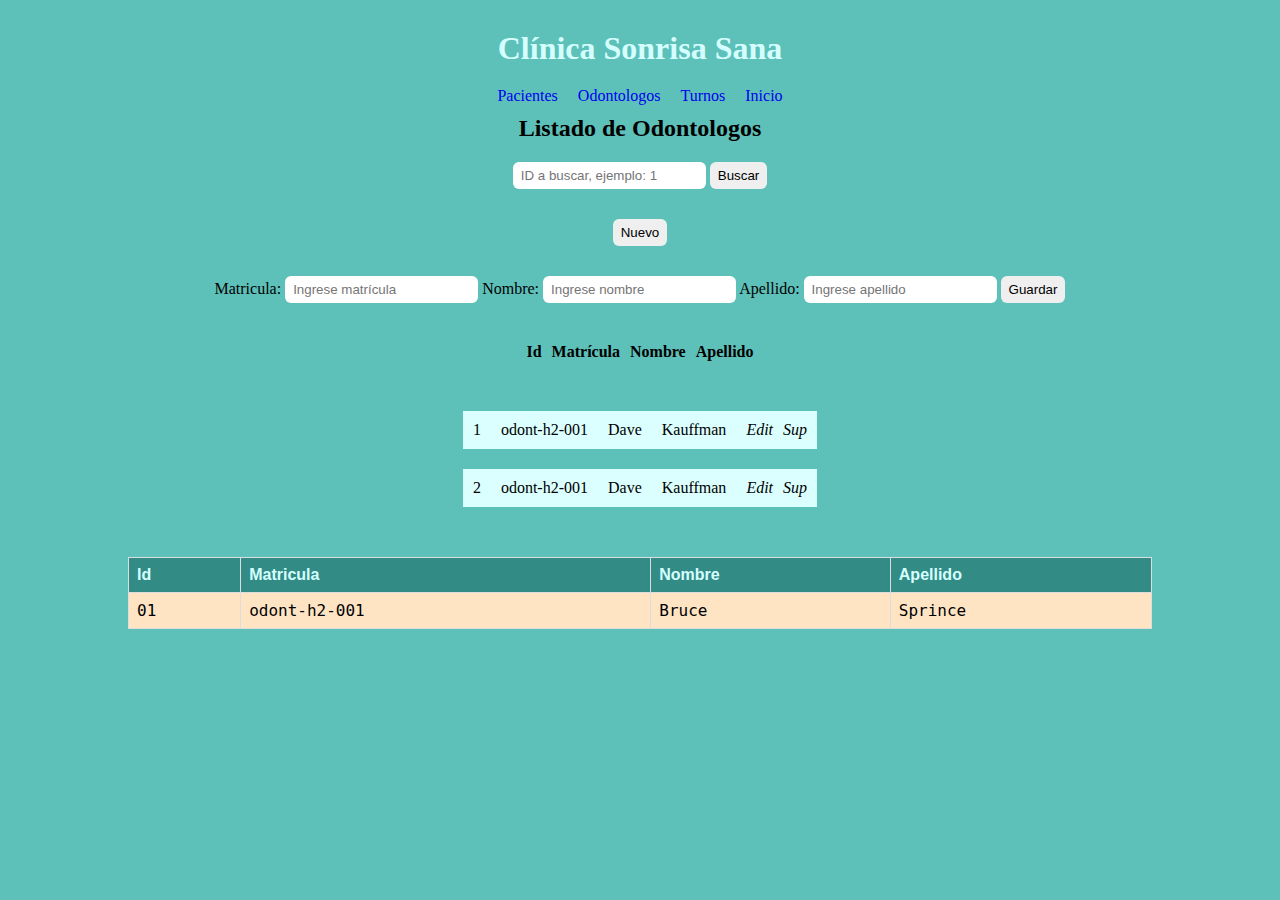
==== odontologos_jpa/src/main/resources/static/odontologos.html @ faad1121 "htmls y js pacientes conectado a la api clinica" ====
<!DOCTYPE html>
<html lang="en">
  <head>
    <meta charset="UTF-8" />
    <meta content="width=device-width, initial-scale=1.0" name="viewport" />
    <link href="./css/odontologos.css" rel="stylesheet" />
    <title>Odontólogos</title>
  </head>
  <body>
    <header class="header">
      <h1>Clínica Sonrisa Sana</h1>
      <nav class="main-modules">
        <ul>
          <li><a href="./pacientes.html">Pacientes</a></li>
          <li><a href="./odontologos.html">Odontologos</a></li>
          <li><a href="./turnos.html">Turnos</a></li>
          <li><a href="./index.html">Inicio</a></li>
        </ul>
      </nav>
    </header>
    <main>
      <h2>Listado de Odontologos</h2>
      <section class="listado">
        <form action="" id="form-busqueda">
          <input
            id="busqueda"
            placeholder="ID a buscar, ejemplo: 1"
            type="text"
          />
          <input type="submit" value="Buscar" />
        </form>
        <div class="nuevo">
          <input type="button" value="Nuevo" />
        </div>
        <form action="" id="form-odontologo">
          <label
            >Matricula:
            <input
              type="text"
              name="matricula"
              placeholder="Ingrese matrícula"
              required
            />
          </label>
          <label
            >Nombre:
            <input
              type="text"
              name="nombre"
              placeholder="Ingrese nombre"
              required
            />
          </label>
          <label
            >Apellido:
            <input
              type="text"
              name="apellido"
              placeholder="Ingrese apellido"
              required
          /></label>
          <input type="submit" value="Guardar" id="guardar" />
        </form>

        <div class="cabeceras">
          <div>Id</div>
          <div>Matrícula</div>
          <div>Nombre</div>
          <div>Apellido</div>
        </div>
        <ul class="odontologos">
          <li class="odontologo">
            <div class="datos">
              <div class="id">1</div>
              <div class="matricula">odont-h2-001</div>
              <div class="nombre">Dave</div>
              <div class="apellido">Kauffman</div>
              <div class="controls">
                <i>Edit</i>
                <i>Sup</i>
              </div>
            </div>
          </li>
          <li class="odontologo">
            <div class="datos">
              <div class="id">2</div>
              <div class="matricula">odont-h2-001</div>
              <div class="nombre">Dave</div>
              <div class="apellido">Kauffman</div>
              <div class="controls">
                <i>Edit</i>
                <i>Sup</i>
              </div>
            </div>
          </li>
        </ul>
      </section>
      <table class="tabla-datos" id="tabla-datos">
        <thead>
          <tr>
            <th>Id</th>
            <th>Matricula</th>
            <th>Nombre</th>
            <th>Apellido</th>
          </tr>
        </thead>
        <tbody id="odontologoTableBody">
          <tr>
            <td>01</td>
            <td>odont-h2-001</td>
            <td>Bruce</td>
            <td>Sprince</td>
          </tr>
        </tbody>
      </table>
    </main>
    <script src="./js/script.js"></script>
  </body>
</html>
---- odontologos_jpa/src/main/resources/static/css/odontologos.css ----
@import url("./mainStyles.css");
main {
  margin: 1rem auto;
}
.cabeceras {
  column-gap: 1rem;
  display: flex;
  font-weight: bold;
  padding: 1rem;
}
.listado {
  .odontologo {
    display: flex;
  }
  .controls {
    display: flex;
    column-gap: 1rem;
  }
  .datos {
    background-color: var(--third-bg);
    display: flex;
    column-gap: 2rem;
    margin: 1rem 0.6rem;
    padding: 1rem;
  }
  input {
    border-radius: 0.6rem;
    padding: 0.6rem 0.8rem;
  }
  display: flex;
  flex-direction: column;
  list-style-type: none;
}
.busqueda {
  display: flex;
  justify-content: stretch;
  flex-wrap: wrap;
}
.busqueda input {
  padding: 0.6rem 0.8rem;
}
.tareas {
  h3 {
    margin: 0rem auto 2rem auto;
    text-align: center;
  }
}
.form-odontologo {
  background-color: var(--bg-form1);
  border-radius: 1rem;
  color: var(--texto1);
  display: flex;
  flex-direction: column;
  row-gap: 1rem;
  align-content: center;
  align-items: flex-end;
  flex-wrap: wrap;
  justify-content: center;
  padding: 2rem;
  margin: 2rem 0;
  #guardar {
    align-self: center;
  }
}
.tabla-datos,
#odontologosTable {
  border-collapse: collapse;
  color: black;
  background-color: bisque;
  font-family: "Segoe UI", Tahoma, Geneva, Verdana, sans-serif;
  margin: 20px auto;
  padding: 0.6rem 0.8rem;
  td {
    font-family: monospace;
    text-align: center;
  }
  thead {
    background-color: var(--bg-form1);
  }
  th,
  td {
    border: 1px solid #ddd;
    padding: 8px;
    text-align: left;
  }
  th {
    background-color: var(--bg-form1);
    color: var(--texto1);
  }
  width: 100%;
}

/* #odontologosTable {
  display: none;
} */
.oculto {
  display: none;
}
.visible {
  display: block;
}
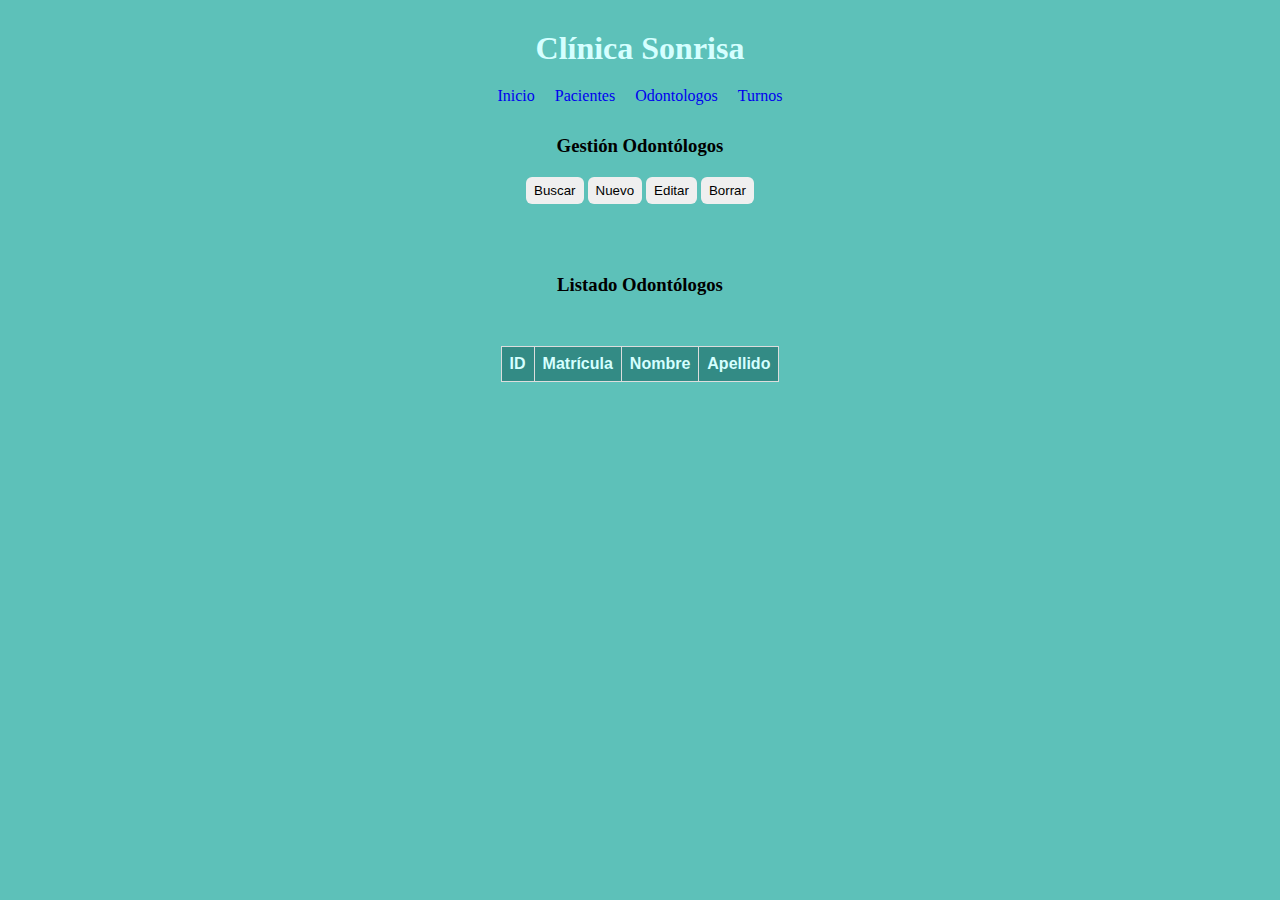
==== commit 8a14a579: "htmls y js pacientes conectado a la api clinica" ====
--- a/odontologos_jpa/src/main/resources/static/odontologos.html
+++ b/odontologos_jpa/src/main/resources/static/odontologos.html
@@ -8,112 +8,68 @@
   </head>
   <body>
     <header class="header">
-      <h1>Clínica Sonrisa Sana</h1>
+      <h1>Clínica Sonrisa</h1>
       <nav class="main-modules">
         <ul>
+          <li><a href="./index.html">Inicio</a></li>
           <li><a href="./pacientes.html">Pacientes</a></li>
           <li><a href="./odontologos.html">Odontologos</a></li>
           <li><a href="./turnos.html">Turnos</a></li>
-          <li><a href="./index.html">Inicio</a></li>
         </ul>
       </nav>
     </header>
     <main>
-      <h2>Listado de Odontologos</h2>
       <section class="listado">
-        <form action="" id="form-busqueda">
-          <input
-            id="busqueda"
-            placeholder="ID a buscar, ejemplo: 1"
-            type="text"
-          />
+        <div class="tareas">
+          <div><h3>Gestión Odontólogos</h3></div>
+          <div class="controles">
+            <input type="button" value="Buscar" name="btn-buscar" />
+            <input type="button" value="Nuevo" name="btn-nuevo" />
+            <input type="button" value="Editar" name="btn-editar" />
+            <input type="button" value="Borrar" name="btn-borrar" />
+          </div>
+        </div>
+        <form action="" class="busqueda oculto" id="form-busqueda">
+          <input id="busqueda" placeholder="ID a buscar, ejemplo: 1" type="text" />
           <input type="submit" value="Buscar" />
         </form>
-        <div class="nuevo">
-          <input type="button" value="Nuevo" />
-        </div>
-        <form action="" id="form-odontologo">
+
+        <form action="" class="form-odontologo oculto" id="form-odontologo">
           <label
             >Matricula:
-            <input
-              type="text"
-              name="matricula"
-              placeholder="Ingrese matrícula"
-              required
-            />
+            <input name="matricula" id="matricula" placeholder="Ingrese matrícula" required type="text" />
           </label>
           <label
             >Nombre:
-            <input
-              type="text"
-              name="nombre"
-              placeholder="Ingrese nombre"
-              required
-            />
+            <input name="nombre" id="nombre" placeholder="Ingrese nombre" required type="text" />
           </label>
           <label
-            >Apellido:
-            <input
-              type="text"
-              name="apellido"
-              placeholder="Ingrese apellido"
-              required
+            >Apellido: <input name="apellido" id="apellido" placeholder="Ingrese apellido" required type="text"
           /></label>
-          <input type="submit" value="Guardar" id="guardar" />
+          <input id="guardar" type="submit" value="Guardar" />
         </form>
-
-        <div class="cabeceras">
-          <div>Id</div>
-          <div>Matrícula</div>
-          <div>Nombre</div>
-          <div>Apellido</div>
+        <div class="resultado-peticion">
+          <p id="par-resultado"></p>
         </div>
-        <ul class="odontologos">
-          <li class="odontologo">
-            <div class="datos">
-              <div class="id">1</div>
-              <div class="matricula">odont-h2-001</div>
-              <div class="nombre">Dave</div>
-              <div class="apellido">Kauffman</div>
-              <div class="controls">
-                <i>Edit</i>
-                <i>Sup</i>
-              </div>
-            </div>
-          </li>
-          <li class="odontologo">
-            <div class="datos">
-              <div class="id">2</div>
-              <div class="matricula">odont-h2-001</div>
-              <div class="nombre">Dave</div>
-              <div class="apellido">Kauffman</div>
-              <div class="controls">
-                <i>Edit</i>
-                <i>Sup</i>
-              </div>
-            </div>
-          </li>
-        </ul>
       </section>
-      <table class="tabla-datos" id="tabla-datos">
-        <thead>
-          <tr>
-            <th>Id</th>
-            <th>Matricula</th>
-            <th>Nombre</th>
-            <th>Apellido</th>
-          </tr>
-        </thead>
-        <tbody id="odontologoTableBody">
-          <tr>
-            <td>01</td>
-            <td>odont-h2-001</td>
-            <td>Bruce</td>
-            <td>Sprince</td>
-          </tr>
-        </tbody>
-      </table>
+      <section class="resultados">
+        <h3>Listado Odontólogos</h3>
+        <table id="odontologosTable">
+          <thead>
+            <tr>
+              <th>ID</th>
+              <th>Matrícula</th>
+              <th>Nombre</th>
+              <th>Apellido</th>
+            </tr>
+          </thead>
+          <tbody>
+            <!-- Los datos se insertarán aquí -->
+          </tbody>
+        </table>
+      </section>
     </main>
-    <script src="./js/script.js"></script>
+    <!-- <script src="./js/script.js"></script> -->
+    <script src="./js/listaOdontologos.js"></script>
   </body>
 </html>
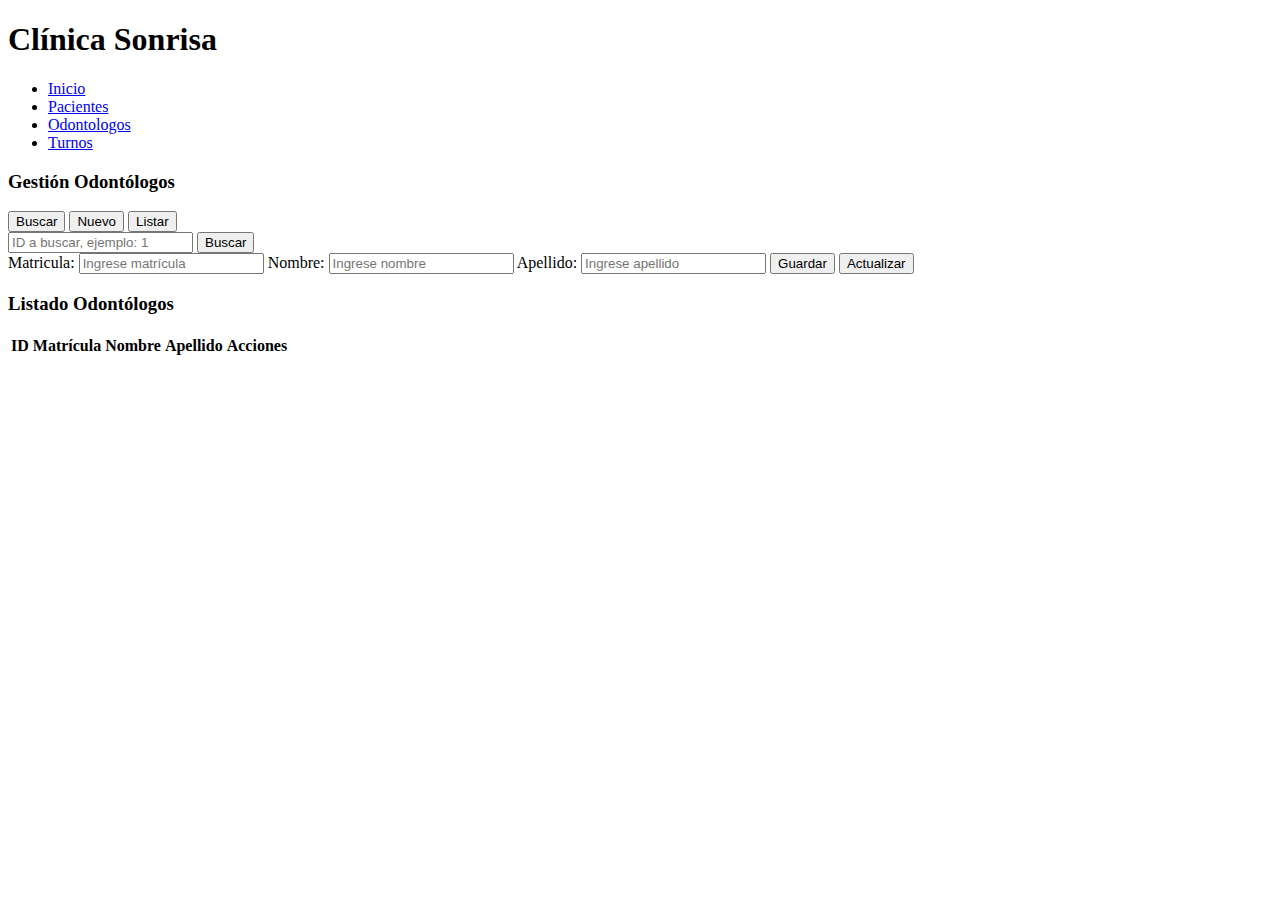
==== commit ca669445: "Clínica agregados archivos de Odontologos, metodos actualizar y buscar por Id listos" ====
--- a/odontologos_jpa/src/main/resources/static/odontologos.html
+++ b/odontologos_jpa/src/main/resources/static/odontologos.html
@@ -3,7 +3,7 @@
   <head>
     <meta charset="UTF-8" />
     <meta content="width=device-width, initial-scale=1.0" name="viewport" />
-    <link href="./css/odontologos.css" rel="stylesheet" />
+    <link href="../css/odontologos.css" rel="stylesheet" />
     <title>Odontólogos</title>
   </head>
   <body>
@@ -25,13 +25,12 @@
           <div class="controles">
             <input type="button" value="Buscar" name="btn-buscar" />
             <input type="button" value="Nuevo" name="btn-nuevo" />
-            <input type="button" value="Editar" name="btn-editar" />
-            <input type="button" value="Borrar" name="btn-borrar" />
+            <input type="button" value="Listar" name="btn-listar" />
           </div>
         </div>
         <form action="" class="busqueda oculto" id="form-busqueda">
-          <input id="busqueda" placeholder="ID a buscar, ejemplo: 1" type="text" />
-          <input type="submit" value="Buscar" />
+          <input id="busqueda" placeholder="ID a buscar, ejemplo: 1" type="number" />
+          <input type="submit" name="buscar" value="Buscar" />
         </form>
 
         <form action="" class="form-odontologo oculto" id="form-odontologo">
@@ -47,6 +46,7 @@
             >Apellido: <input name="apellido" id="apellido" placeholder="Ingrese apellido" required type="text"
           /></label>
           <input id="guardar" type="submit" value="Guardar" />
+          <input type="button" name="actualizar" class="actualizar oculto" id="actualizar" value="Actualizar" />
         </form>
         <div class="resultado-peticion">
           <p id="par-resultado"></p>
@@ -61,6 +61,7 @@
               <th>Matrícula</th>
               <th>Nombre</th>
               <th>Apellido</th>
+              <th>Acciones</th>
             </tr>
           </thead>
           <tbody>
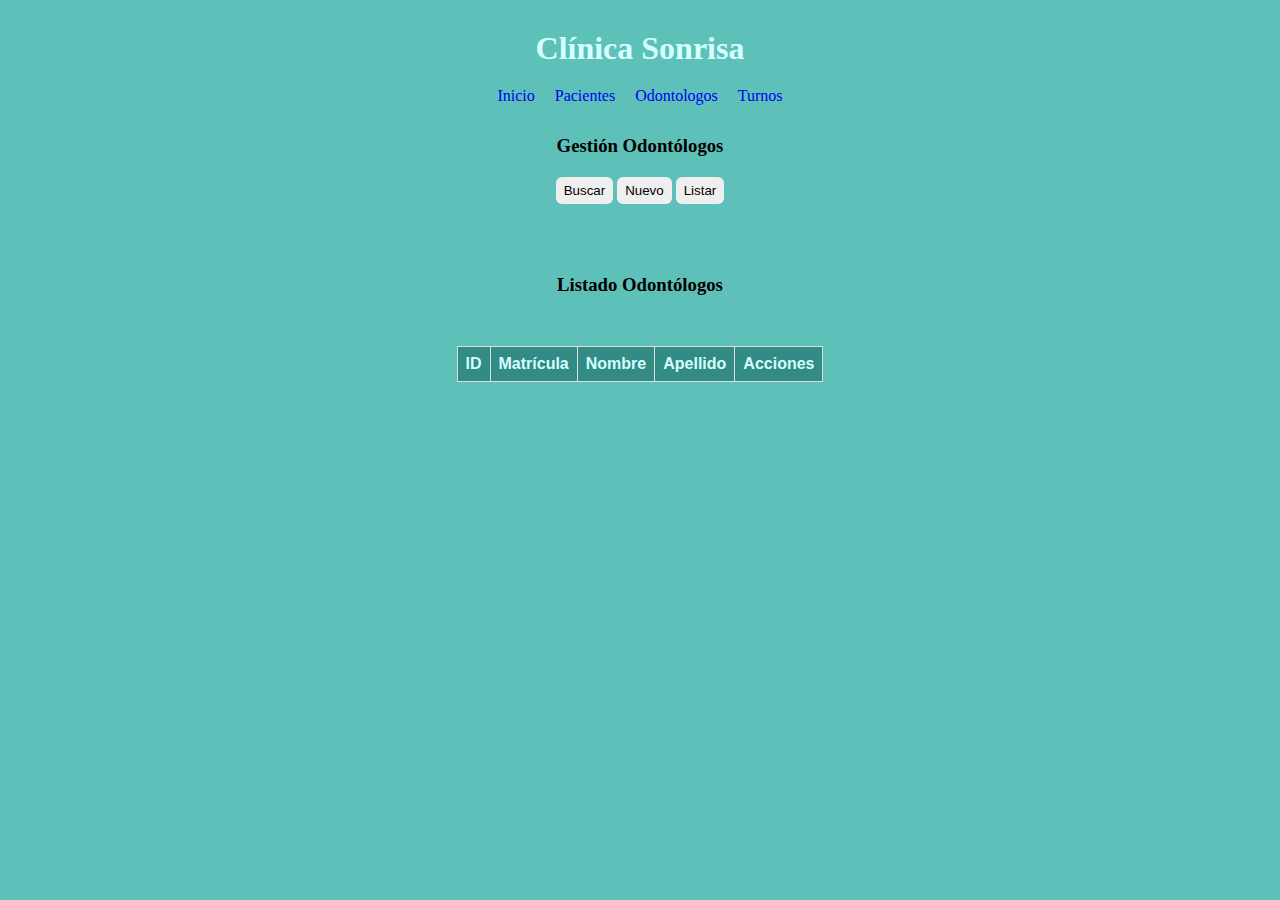
==== commit 5b8f1f35: "turno y pacientes front listo" ====
--- a/odontologos_jpa/src/main/resources/static/odontologos.html
+++ b/odontologos_jpa/src/main/resources/static/odontologos.html
@@ -3,7 +3,7 @@
   <head>
     <meta charset="UTF-8" />
     <meta content="width=device-width, initial-scale=1.0" name="viewport" />
-    <link href="../css/odontologos.css" rel="stylesheet" />
+    <link href="./css/odontologos.css" rel="stylesheet" />
     <title>Odontólogos</title>
   </head>
   <body>
--- a/odontologos_jpa/src/main/resources/static/css/odontologos.css
+++ b/odontologos_jpa/src/main/resources/static/css/odontologos.css
@@ -0,0 +1,103 @@
+@import url("./mainStyles.css");
+main {
+  margin: 1rem auto;
+}
+.cabeceras {
+  column-gap: 1rem;
+  display: flex;
+  font-weight: bold;
+  padding: 1rem;
+}
+.listado {
+  .odontologo {
+    display: flex;
+  }
+  .controls {
+    display: flex;
+    column-gap: 1rem;
+  }
+  .datos {
+    background-color: var(--third-bg);
+    display: flex;
+    column-gap: 2rem;
+    margin: 1rem 0.6rem;
+    padding: 1rem;
+  }
+  input {
+    border-radius: 0.6rem;
+    padding: 0.6rem 0.8rem;
+  }
+  display: flex;
+  flex-direction: column;
+  list-style-type: none;
+}
+.busqueda {
+  display: flex;
+  justify-content: stretch;
+  flex-wrap: wrap;
+}
+.busqueda input {
+  padding: 0.6rem 0.8rem;
+}
+.tareas {
+  h3 {
+    margin: 0rem auto 2rem auto;
+    text-align: center;
+  }
+}
+.form-odontologo {
+  background-color: var(--bg-form1);
+  border-radius: 1rem;
+  color: var(--texto1);
+  display: flex;
+  flex-direction: column;
+  row-gap: 1rem;
+  align-content: center;
+  align-items: flex-end;
+  flex-wrap: wrap;
+  justify-content: center;
+  padding: 2rem;
+  .actualizar {
+    align-self: center;
+  }
+  #guardar {
+    align-self: center;
+  }
+}
+.tabla-datos,
+#odontologosTable {
+  border-collapse: collapse;
+  color: black;
+  background-color: bisque;
+  font-family: "Segoe UI", Tahoma, Geneva, Verdana, sans-serif;
+  margin: 20px auto;
+  padding: 0.6rem 0.8rem;
+  td {
+    font-family: monospace;
+    text-align: center;
+  }
+  thead {
+    background-color: var(--bg-form1);
+  }
+  th,
+  td {
+    border: 1px solid #ddd;
+    padding: 8px;
+    text-align: left;
+  }
+  th {
+    background-color: var(--bg-form1);
+    color: var(--texto1);
+  }
+  width: 100%;
+}
+
+/* #odontologosTable {
+  display: none;
+} */
+.oculto {
+  display: none;
+}
+.visible {
+  display: block;
+}
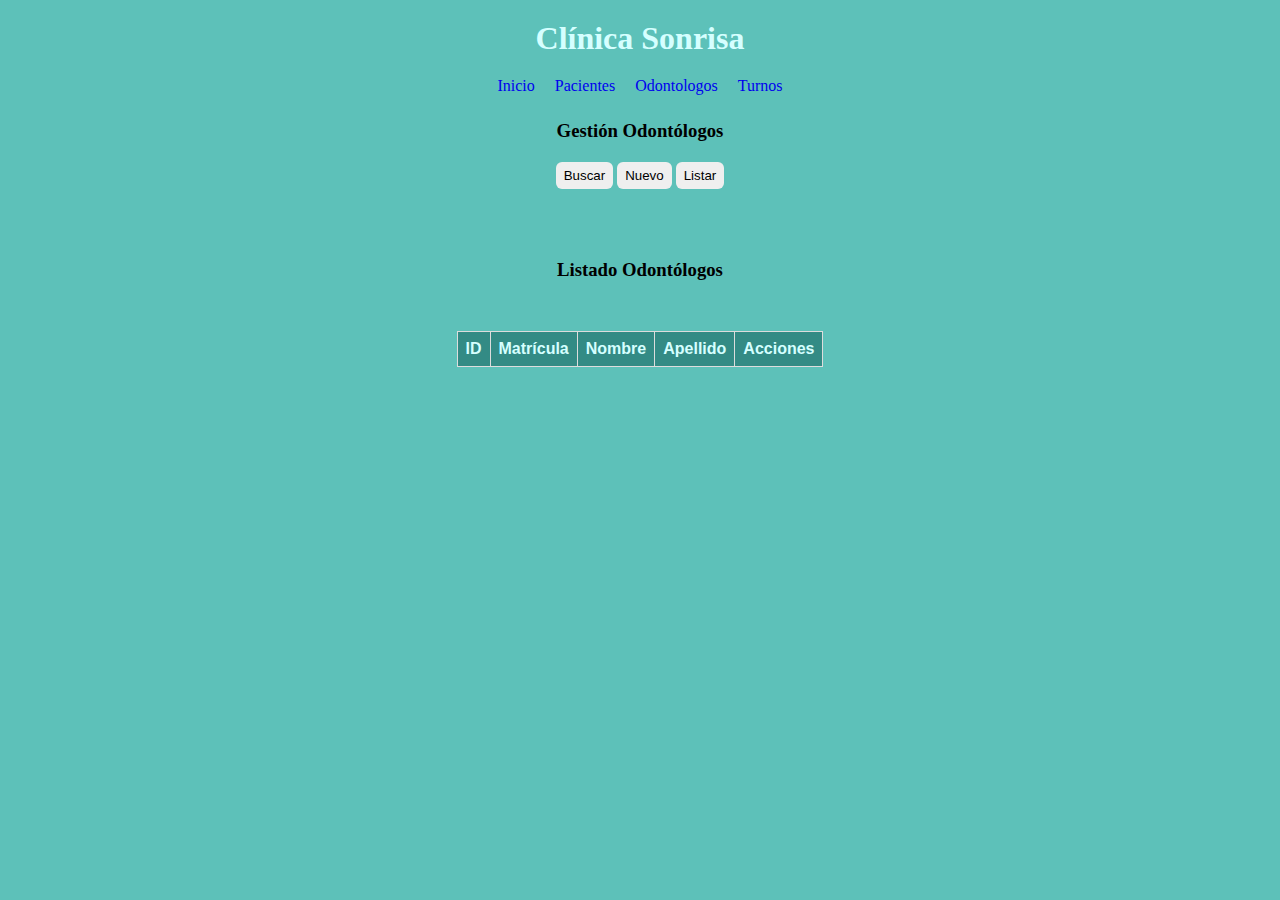
==== commit 1cf9cb4b: "Web Odontologos, mostrar mensaje al buscar por Id inexistente" ====
--- a/odontologos_jpa/src/main/resources/static/odontologos.html
+++ b/odontologos_jpa/src/main/resources/static/odontologos.html
@@ -29,7 +29,7 @@
           </div>
         </div>
         <form action="" class="busqueda oculto" id="form-busqueda">
-          <input id="busqueda" placeholder="ID a buscar, ejemplo: 1" type="number" />
+          <input id="busqueda" placeholder="ID a buscar, ejemplo: 1" type="number" min="1" />
           <input type="submit" name="buscar" value="Buscar" />
         </form>
 
@@ -49,7 +49,7 @@
           <input type="button" name="actualizar" class="actualizar oculto" id="actualizar" value="Actualizar" />
         </form>
         <div class="resultado-peticion">
-          <p id="par-resultado"></p>
+          <p id="par-resultado" class="par-resultado oculto"></p>
         </div>
       </section>
       <section class="resultados">
@@ -71,6 +71,6 @@
       </section>
     </main>
     <!-- <script src="./js/script.js"></script> -->
-    <script src="./js/listaOdontologos.js"></script>
+    <script src="./js/odontologos.js"></script>
   </body>
 </html>
--- a/odontologos_jpa/src/main/resources/static/css/odontologos.css
+++ b/odontologos_jpa/src/main/resources/static/css/odontologos.css
@@ -45,6 +45,11 @@
     text-align: center;
   }
 }
+.par-resultado {
+  background-color: var(--bg-form1);
+  color: var(--texto1);
+  padding: 1rem;
+}
 .form-odontologo {
   background-color: var(--bg-form1);
   border-radius: 1rem;
@@ -64,6 +69,7 @@
     align-self: center;
   }
 }
+
 .tabla-datos,
 #odontologosTable {
   border-collapse: collapse;
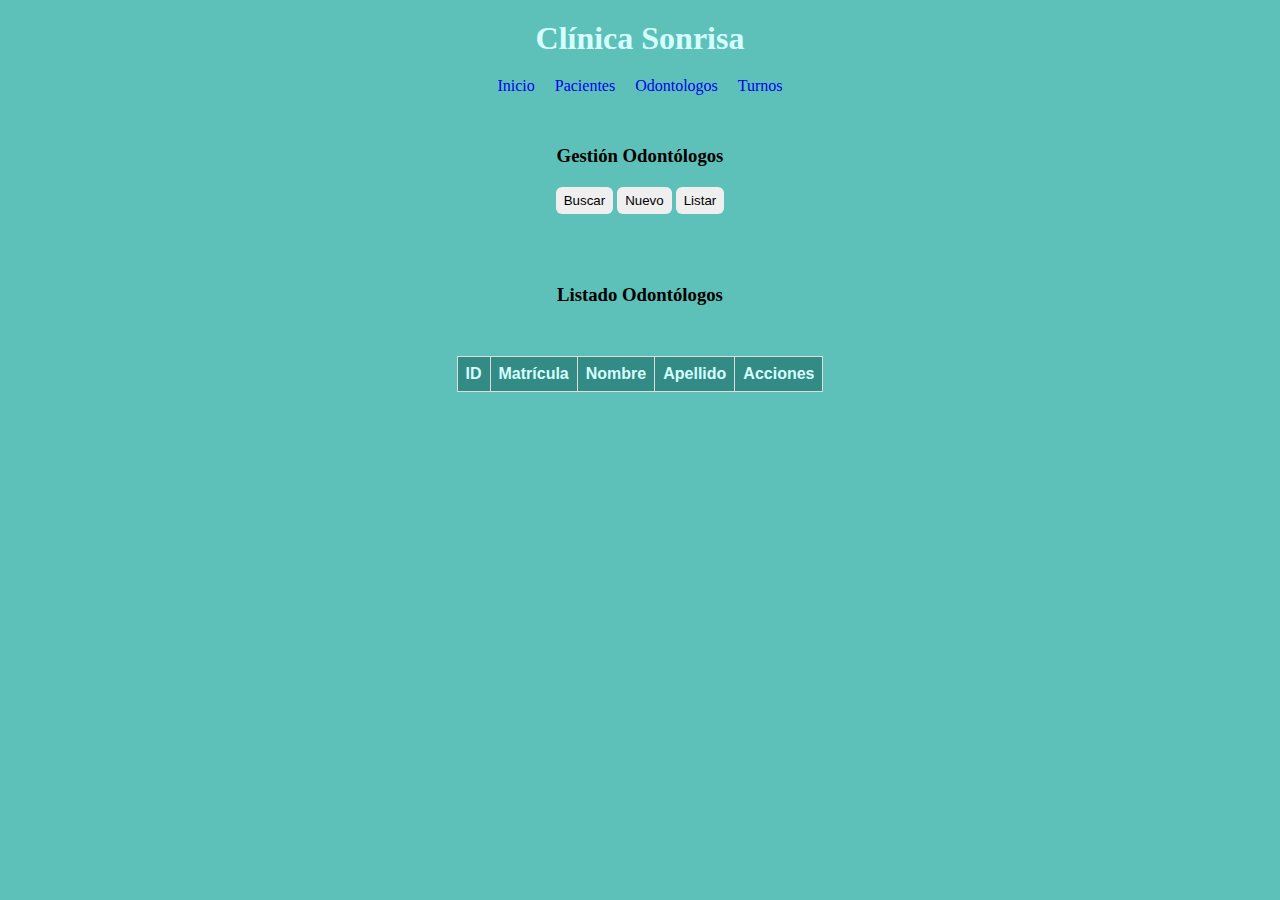
==== commit 506202e1: "Odontologos, mostrando errores de formulario v 0.1" ====
--- a/odontologos_jpa/src/main/resources/static/odontologos.html
+++ b/odontologos_jpa/src/main/resources/static/odontologos.html
@@ -49,6 +49,9 @@
           <input type="button" name="actualizar" class="actualizar oculto" id="actualizar" value="Actualizar" />
         </form>
         <div class="resultado-peticion">
+          <ul class="lista-errores" id="ul-errores">
+            <!-- Aqui van los errores listados -->
+          </ul>
           <p id="par-resultado" class="par-resultado oculto"></p>
         </div>
       </section>
--- a/odontologos_jpa/src/main/resources/static/css/odontologos.css
+++ b/odontologos_jpa/src/main/resources/static/css/odontologos.css
@@ -43,6 +43,24 @@
   h3 {
     margin: 0rem auto 2rem auto;
     text-align: center;
+  }
+}
+.resultado-peticion {
+  align-items: center;
+  display: flex;
+  flex-direction: column;
+  justify-content: center;
+}
+.lista-errores {
+  width: 90%;
+  li {
+    background-color: var(--texto1);
+    color: var(--text-error);
+    list-style-type: none;
+    border-radius: 8px;
+    margin: 1rem 0;
+    padding: 1rem;
+    text-align: justify;
   }
 }
 .par-resultado {
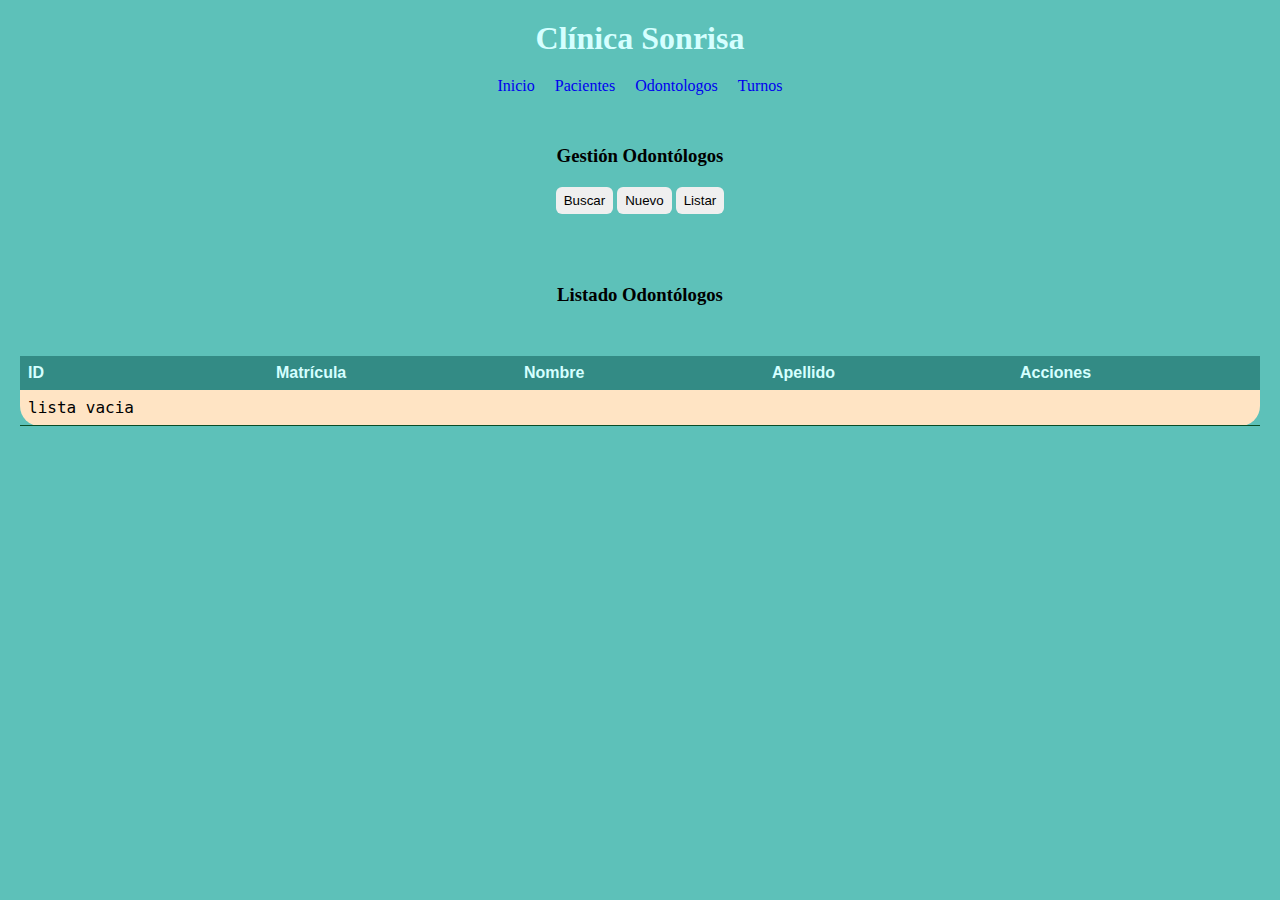
==== commit 9862f017: "Odontologos JPA, agregando estilos a tabla Odontologos" ====
--- a/odontologos_jpa/src/main/resources/static/odontologos.html
+++ b/odontologos_jpa/src/main/resources/static/odontologos.html
@@ -49,7 +49,7 @@
           <input type="button" name="actualizar" class="actualizar oculto" id="actualizar" value="Actualizar" />
         </form>
         <div class="resultado-peticion">
-          <ul class="lista-errores" id="ul-errores">
+          <ul class="lista-errores oculto" id="ul-errores">
             <!-- Aqui van los errores listados -->
           </ul>
           <p id="par-resultado" class="par-resultado oculto"></p>
@@ -68,6 +68,7 @@
             </tr>
           </thead>
           <tbody>
+            <td class="empty-list">lista vacia</td>
             <!-- Los datos se insertarán aquí -->
           </tbody>
         </table>
--- a/odontologos_jpa/src/main/resources/static/css/odontologos.css
+++ b/odontologos_jpa/src/main/resources/static/css/odontologos.css
@@ -93,9 +93,11 @@
   border-collapse: collapse;
   color: black;
   background-color: bisque;
+  border-radius: 0 0 2rem 2rem;
   font-family: "Segoe UI", Tahoma, Geneva, Verdana, sans-serif;
   margin: 20px auto;
   padding: 0.6rem 0.8rem;
+  table-layout: fixed;
   td {
     font-family: monospace;
     text-align: center;
@@ -105,20 +107,55 @@
   }
   th,
   td {
-    border: 1px solid #ddd;
+    /* border: 1px solid #ddd; */
+    /* border-bottom: 1px solid #ddd; */
     padding: 8px;
     text-align: left;
   }
   th {
     background-color: var(--bg-form1);
+    box-shadow: 0 2px 2px -1px rgba(0, 0, 0, 0.1);
     color: var(--texto1);
+    position: sticky;
+  }
+  thead tr {
+    background-color: var(--bg-form1);
+    /* box-shadow: 0 2px 2px -1px rgba(0, 0, 0, 0.1); */
+    position: sticky;
+    width: 100%;
+  }
+  tbody tr {
+    border-bottom: 1px solid var(--bg-form2);
+    padding: 3rem 0.6rem;
+    margin: 0.6rem 0;
+  }
+  tbody tr:hover td {
+    background-color: var(--hover-list);
+  }
+  tbody tr:first-child {
+    padding-top: 4%;
+  }
+  td.action-btns {
+    align-items: center;
+    color: red;
+    display: flex;
+    flex-wrap: wrap;
+    justify-content: center;
   }
   width: 100%;
 }
-
-/* #odontologosTable {
-  display: none;
-} */
+.edit-btn,
+.delete-btn {
+  padding: 5px 20px;
+  border-radius: 15px;
+  border: #0000003f;
+  box-shadow: 0px 5px #0000003f;
+  background-color: rgb(255, 214, 125);
+  margin: 5px;
+}
+.delete-btn {
+  background-color: rgb(255, 144, 125);
+}
 .oculto {
   display: none;
 }
